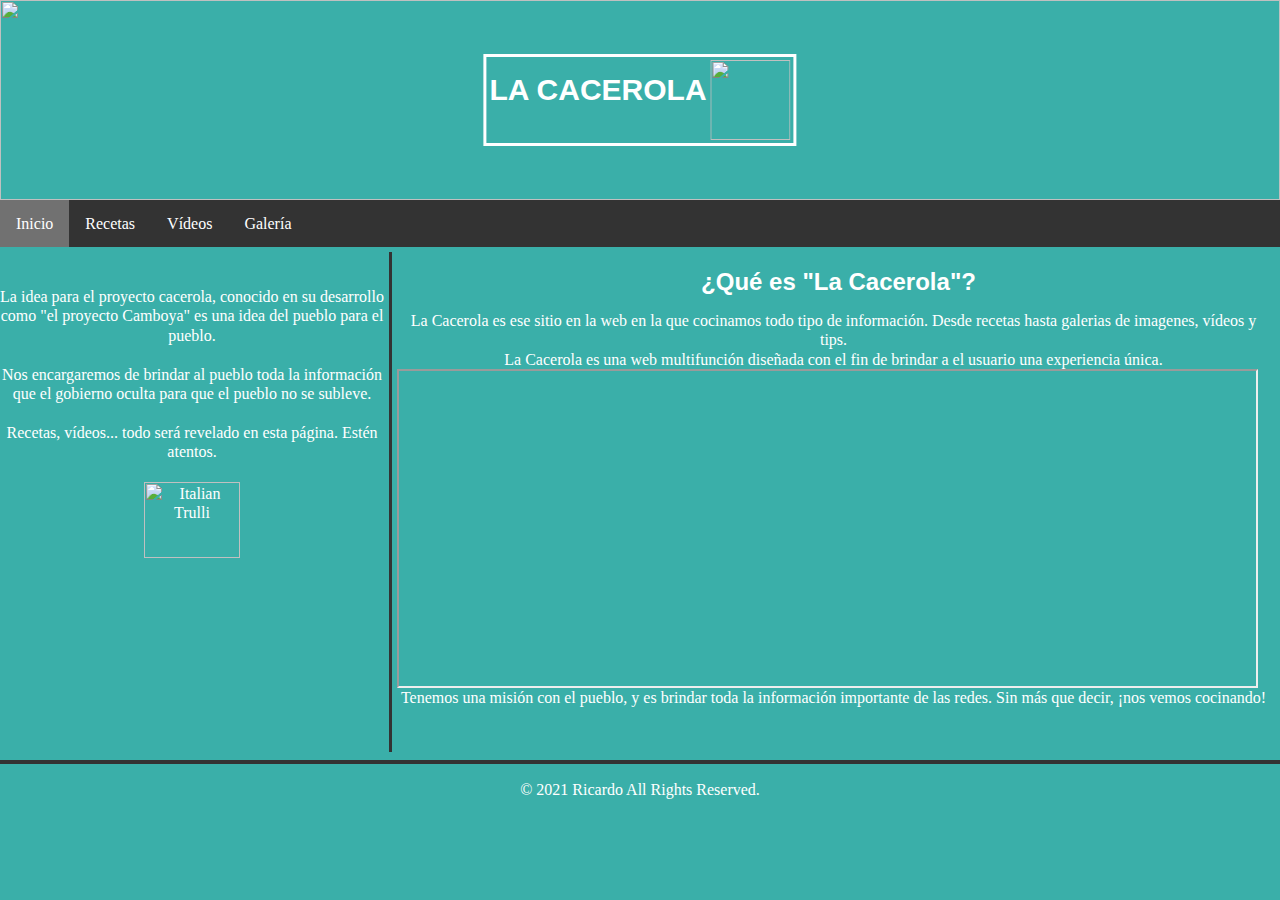
==== index.html @ d372eec8 "Add files via upload" ====
<html>
  <head>
  <link rel="stylesheet" href="css.css">
  </head>
<body>
  <header>
    <div class="contenedor">
      <img margin="0" padding="0"  src="https://imgur.com/2Ny4cik.jpg" width="100%" height="200px">
    
      <table  bordercolor="white" class="tabla" >
      <tr>
        <th ><h1 style="color:white;font-family: Verdana, sans-serif;font-size:30px;">LA CACEROLA</h1></th>      
        <th ><img  width="80" height="80" src="https://i.imgur.com/PXeT7P5.png"></th> 
    </table></div>
      
      <ul>
				<li><a class="active" href="index.html">Inicio </a></li>
				<li><a href="recetas2.html">Recetas</a></li>
				<li><a href="videos3.html">Vídeos</a></li>
        <li><a href="galeria4.html">Galería</a></li>
		
			
			</ul>
    
  </header>
  
  			
 
  <div class="container2">
    <!-- Sidebar -->
    <aside style="color:white;margin-top:20px;margin-bottom:10px;" class="container__sidebar">
      
       <div style="margin-top:20px;margin-bottom:20px;"> La idea para el proyecto cacerola, conocido en su desarrollo como "el proyecto Camboya" es una idea del pueblo para el pueblo.</div>
      <div style="margin-top:20px;margin-bottom:20px;">Nos encargaremos de brindar al pueblo toda la información que el gobierno oculta para que el pueblo no se subleve.</div>
      <div style="margin-top:20px;margin-bottom:20px;">Recetas, vídeos... todo será revelado en esta página. Estén atentos. </div>
      
      <img style="height:40%;width:50%" src="https://imgur.com/IHe7IcU.png" alt="Italian Trulli">
    </aside>
      
     <div class="vl"></div>


    <!-- Main -->
    <main class="container__main">
      <h2 style="text-align:center;color:white;font-family: Verdana, sans-serif;">¿Qué es "La Cacerola"?</h2>
      <div style="color:white;margin-right:10px;text-align: center;">La Cacerola es ese sitio en la web en la que cocinamos todo tipo de información. Desde recetas hasta galerias de imagenes, vídeos y tips. </div>
      <div style="color:white;margin-right:10px;text-align: center;">La Cacerola es una web multifunción diseñada con el fin de brindar a el usuario una experiencia única.</div>
      
      <iframe width="97%" height="315"
src="https://www.youtube.com/embed/I7QqD7sywnQ">
</iframe>
      
      <div style="color:white;margin-right:10px;text-align: center;"  >Tenemos una misión con el pueblo, y es brindar toda la información importante de las redes. Sin más que decir, ¡nos vemos cocinando!</div>
    </main>
</div>
  
  <div><hr></div>
  
  <footer>
</body>
  <div class="bg-light py-4">
      <div class="container text-center">
        <p style="color:white" class="text-muted mb-0 py-2">© 2021 Ricardo All Rights Reserved.</p>
      </div>
    </div>
  </footer>
</html>
---- css.css ----
<style>

header{
    text-align:center;
    font-size:30px;
    font-family:Lobster;
    margin:0px;
    padding: 0;
  
}
body{
  text-align:center;
  margin:0px;
  background-color: #3aafa9;
  padding: 0;

}
.titulo{
  margin-left: auto;
  margin-right: auto;
  
}
ul {
  list-style-type: none;
  margin: 0;
  padding: 0;
  overflow: hidden;
  background-color: #333;
}

li {
  float: left;
  
}

li a {
  display: block;
  color: white;
  text-align: center;
  padding: 14px 16px;
  text-decoration: none;
  
}

li a:hover:not(.active) {
  background-color: #111;
}

.active {
  background-color: #2b7a77;
}
.contenedor{
    position: relative;
    display: flex;
    text-align: center;
    margin:0px;
  
}
.tabla{
    position: absolute;
    top: 50%;
    left: 50%;
    transform: translate(-50%, -50%);
    margin:0px;
}
.container2 {
    
    display: flex;
}


.container__sidebar {
    margin-top: 5px;
    width: 30%;
  
}

.container__main {
    /* Take the remaining width */
    flex: 1;
    margin-top: 5px;
    text-align:justify;
    

    /* Make it scrollable */
    overflow: auto;
}
.vl {
  margin-top: 5px;
  border-left: 3px solid #333;
  height: 500px;
  margin-right: 5px;
  margin-left: 5px;
}
hr{
  border: 2px solid #333;
}

.card {
    display: flex;
    flex-direction: column;
    
}

.card__cover {
    height: 150px;
    width: 100%;
}

.card__content {
    /* Take available height */
    flex: 1;
}
.imagen1{
  margin:50px;
  border: 5px solid #333;
  border-radius: 4px;
  box-shadow: 10px 10px 5px #ccc;
      -moz-box-shadow: 10px 10px 5px #ccc;
      -webkit-box-shadow: 10px 10px 5px #ccc;
      -khtml-box-shadow: 10px 10px 5px #ccc;
  
}
.topmargin{
  margin-top: 25px;
}

.diveo{
  margin-top: 25px;
}

////////




body {
  display: flex;
  align-items: center;
  justify-content: center;
  height: 100vh;
   font-family: sans-serif;
}


#line {
  width: 200px;
  height: 1px;
  border-radius: 0.05px;
  background: grey;
}

#image1 {
  filter: grayscale(60%);
  padding-top: -10px;
  border-radius: 20px 20px 0 0 ;
  margin-left: 0px;
  
}


#card {
  width:200px;
  text-align: center;
  background: white;
  border-radius: 21px 21px 10px 10px ;
  box-shadow: 0.01px 0.01px 15px #636363;
  height: 335px;
  margin: auto;
}

#desc {
  padding-left: 5px;
  padding-right: 5px;
  font-weight: 150;
  color: ;
}

button {
  width: 100px;
  height: 30px;
  border: none;
  background: grey;
  border-radius: 5px;
  outlinE: none;
  cursor: pointer;
  
}

.container {
  position: relative;
  text-align: center;
  color: white;

}

.centered {
  position: absolute;
  top: 50%;
  left: 50%;
  transform: translate(-50%, -50%);
  color: white;
  font-size: 2em;
 
}


#card:hover {
  margin-top: -10px;
  transition: 0.1s
}



///////



* {box-sizing:border-box}

/* Slideshow container */
.slideshow-container {
  max-width: 1000px;
  position: relative;
  margin: auto;
}

/* Hide the images by default */
.mySlides {
  display: none;
}

/* Next & previous buttons */
.prev, .next {
  cursor: pointer;
  position: absolute;
  top: 50%;
  width: auto;
  margin-top: -22px;
  padding: 16px;
  color: white;
  font-weight: bold;
  font-size: 18px;
  transition: 0.6s ease;
  border-radius: 0 3px 3px 0;
  user-select: none;
}

/* Position the "next button" to the right */
.next {
  right: 0;
  border-radius: 3px 0 0 3px;
}

/* On hover, add a black background color with a little bit see-through */
.prev:hover, .next:hover {
  background-color: rgba(0,0,0,0.8);
}

/* Caption text */
.text {
  color: #f2f2f2;
  font-size: 15px;
  padding: 8px 12px;
  position: absolute;
  bottom: 8px;
  width: 100%;
  text-align: center;
}

/* Number text (1/3 etc) */
.numbertext {
  color: #f2f2f2;
  font-size: 12px;
  padding: 8px 12px;
  position: absolute;
  top: 0;
}

/* The dots/bullets/indicators */
.dot {
  cursor: pointer;
  height: 15px;
  width: 15px;
  margin: 0 2px;
  background-color: #bbb;
  border-radius: 50%;
  display: inline-block;
  transition: background-color 0.6s ease;
}

.active, .dot:hover {
  background-color: #717171;
}

/* Fading animation */
.fade {
  -webkit-animation-name: fade;
  -webkit-animation-duration: 1.5s;
  animation-name: fade;
  animation-duration: 1.5s;
}

@-webkit-keyframes fade {
  from {opacity: .4}
  to {opacity: 1}
}

@keyframes fade {
  from {opacity: .4}
  to {opacity: 1}
}

.megaque{
  margin-top: 100px;
}

$green: #1ECD97;
$gray: #bbbbbb;

* {
  font-family: 'Montserrat', sans-serif;
}

body{
  line-height: 1.2em;
}

.btn-container {
	width:13em;
  margin:2em auto;
  border-radius: .4em, .4em;
  position: relative;
}

.travellers-selector {  
  outline:none;
  height: 40px;
  text-align: center;
  text-transform: uppercase;
  width: 100%;
  border-radius:40px;
  background: #fff;
  border: 2px solid $green;
  color:$green;
  letter-spacing:1px;
  text-shadow:0;
  font:{
    size:12px;
    weight:bold;
  }
  cursor: pointer;
  transition: all 0.25s ease;
  &:hover {
    color:white;
    background: $green;
  }
  &:active {
    letter-spacing: 2px;
  }
}

.travellers-dropdown {
  position: absolute;
  width: 100%;
  margin-top: 1rem;
  border-radius: 3px;
  box-shadow: 0 2px 8px rgba(0, 0, 0, 0.2), 0 6px 16px -2px rgba(0, 0, 0, 0.24);
  background-color: #fff;
  display: none;
}
.travellers-dropdown:before, .travellers-dropdown:after {
  content: "";
  position: absolute;
  bottom: 100%;
  left: 0;
  right: 0;
  margin: 0 auto;
}
.travellers-dropdown:before {
  width: 14px;
  height: 14px;
  transform: translateY(40%) rotateZ(45deg);
  box-shadow: -1px -1px 4px -1px rgba(0, 0, 0, 0.2), 2px 2px 10px rgba(0, 0, 0, 0.2);
  z-index: -1;
}
.travellers-dropdown:after {
  width: 0px;
  height: 0px;
  border: solid 12px;
  border-color: transparent transparent white transparent;
}

.list {
  padding: 0;
  list-style: none;
}

.item {
  padding: 8px 16px;
}

.item:after {
  content: "";
  display: table;
  clear: both;
}

.btn-button {
  padding: 0;
  border: 0;
  cursor: pointer;
  background: none;
  border-radius: 50%;
  
  ion-icon {
    font-size: 17px;
  }
}

.travellers-type {
  
}

.travellers-action {
  float: right;
}

.travellers-count {
  margin-left: .6em;
  margin-right: .6em;
  font-size: 19px;
}

</style>
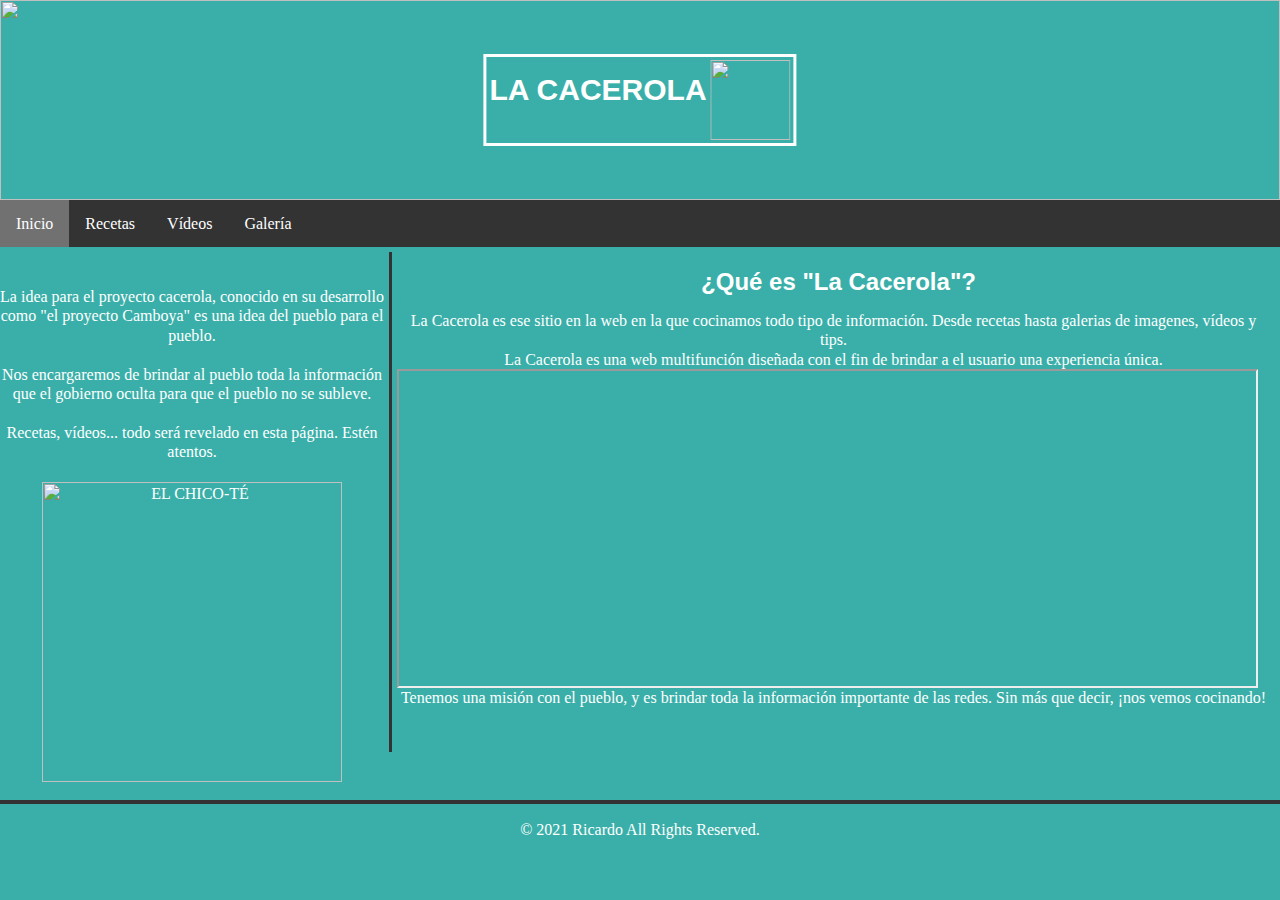
==== commit 6eb85abe: "Update index.html" ====
--- a/index.html
+++ b/index.html
@@ -34,7 +34,7 @@
       <div style="margin-top:20px;margin-bottom:20px;">Nos encargaremos de brindar al pueblo toda la información que el gobierno oculta para que el pueblo no se subleve.</div>
       <div style="margin-top:20px;margin-bottom:20px;">Recetas, vídeos... todo será revelado en esta página. Estén atentos. </div>
       
-      <img style="height:40%;width:50%" src="https://imgur.com/IHe7IcU.png" alt="Italian Trulli">
+      <img style="height:300px;width:auto;margin:auto" src="https://imgur.com/IHe7IcU.png" alt="EL CHICO-TÉ">
     </aside>
       
      <div class="vl"></div>
